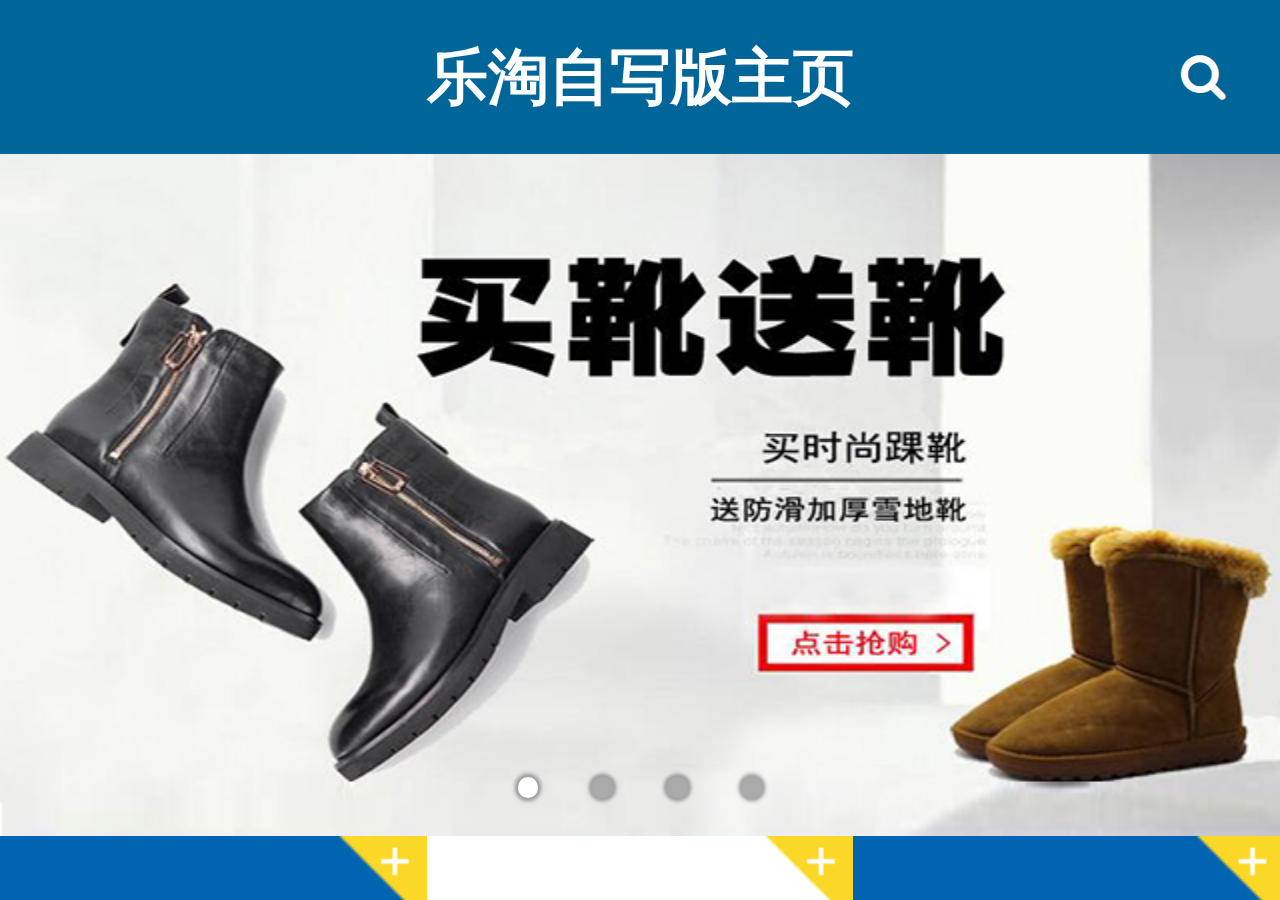
==== public/m/index.html @ 24a4a4e2 "第一次提交" ====
<!DOCTYPE html>
<html lang="en">

<head>
    <meta charset="UTF-8">
    <meta name="viewport"
        content="width=device-width, user-scalable=no, initial-scale=1.0, maximum-scale=1.0, minimum-scale=1.0">
    <meta http-equiv="X-UA-Compatible" content="ie=edge">
    <title>自写的乐淘移动端主页</title>
    <link rel="stylesheet" href="lib/mui/css/mui.css">
    <link rel="stylesheet" href="lib/fontAwesome/css/font-awesome.css">
    <link rel="stylesheet" href="less/index.css">
</head>

<body>
    <!-- 头部区域 -->
    <header id="header">
        <div class="left"></div>
        <div class="center">
            <h4>乐淘自写版主页</h4>
        </div>
        <div class="right"><a><i class="fa fa-search" aria-hidden="true"></i></a></div>
    </header>
    <main id="main">
        <div class="mui-scroll-wrapper">
            <div class="mui-scroll">
                <div id="slider" class="mui-slider">
                    <div class="mui-slider-group mui-slider-loop">
                        <!-- 额外增加的一个节点(循环轮播：第一个节点是最后一张轮播) -->
                        <div class="mui-slider-item mui-slider-item-duplicate">
                            <a href="#">
                                <img src="./images/banner6.png">
                            </a>
                        </div>
                        <!-- 第一张 -->
                        <div class="mui-slider-item">
                            <a href="#">
                                <img src="./images/banner1.png">
                            </a>
                        </div>
                        <!-- 第二张 -->
                        <div class="mui-slider-item">
                            <a href="#">
                                <img src="./images/banner2.png">
                            </a>
                        </div>
                        <!-- 第三张 -->
                        <div class="mui-slider-item">
                            <a href="#">
                                <img src="./images/banner3.png">
                            </a>
                        </div>
                        <!-- 第四张 -->
                        <div class="mui-slider-item">
                            <a href="#">
                                <img src="./images/banner4.png">
                            </a>
                        </div>
                        <div class="mui-slider-item">
                            <a href="#">
                                <img src="./images/banner5.png">
                            </a>
                        </div>
                        <div class="mui-slider-item">
                            <a href="#">
                                <img src="./images/banner6.png">
                            </a>
                        </div>
                        <!-- 额外增加的一个节点(循环轮播：最后一个节点是第一张轮播) -->
                        <div class="mui-slider-item mui-slider-item-duplicate">
                            <a href="#">
                                <img src="./images/banner1.png">
                            </a>
                        </div>

                    </div>
                    <div class="mui-slider-indicator">
                        <div class="mui-indicator mui-active"></div>
                        <div class="mui-indicator"></div>
                        <div class="mui-indicator"></div>
                        <div class="mui-indicator"></div>
                    </div>
                </div>
                <div id="nav">
                    <div class="mui-row">
                        <div class="mui-col-xs-4"><a href=""><img src="./images/nav1.png" alt=""></a></div>

                        <div class="mui-col-xs-4"><a href=""><img src="./images/nav2.png" alt=""></a></div>

                        <div class="mui-col-xs-4"><a href=""><img src="./images/nav3.png" alt=""></a></div>

                        <div class="mui-col-xs-4"><a href=""><img src="./images/nav4.png" alt=""></a></div>

                        <div class="mui-col-xs-4"><a href=""><img src="./images/nav5.png" alt=""></a></div>

                        <div class="mui-col-xs-4"><a href=""><img src="./images/nav6.png" alt=""></a></div>
                    </div>
                </div>
                <div id="banner">
                    <div class="mui-row">
                        <div class="mui-col-xs-8 left">
                            <a href="">
                                <img src="./images/active1.png" alt="">
                                <img src="./images/active2.png" alt="">
                            </a>
                            <a href="">
                                <img src="./images/active4.png" alt="">
                                <img src="./images/active5.png" alt="">
                            </a>
                        </div>
                        <div class="mui-col-xs-4 right">
                            <a href=""><img src="./images/active3.png" alt=""></a>
                        </div>
                    </div>
                </div>
                <section id="brand">
                    <div class="title">
                        <a href="">
                            <img src="./images/title0.png" alt="">
                        </a>
                    </div>
                    <div class="content">
                        <div class="mui-row">
                            <div class="mui-col-xs-3"><img src="./images/brand1.png" alt=""></div>
                            <div class="mui-col-xs-3"><img src="./images/brand2.png" alt=""></div>
                            <div class="mui-col-xs-3"><img src="./images/brand3.png" alt=""></div>
                            <div class="mui-col-xs-3"><img src="./images/brand4.png" alt=""></div>
                            <div class="mui-col-xs-3"><img src="./images/brand5.png" alt=""></div>
                            <div class="mui-col-xs-3"><img src="./images/brand6.png" alt=""></div>
                            <div class="mui-col-xs-3"><img src="./images/brand7.png" alt=""></div>
                            <div class="mui-col-xs-3"><img src="./images/brand8.png" alt=""></div>
                        </div>
                    </div>
                </section>
            </div>
        </div>
    </main>
    <!-- 底部区域 -->
    <footer id="footer">
        <div class="mui-row">
            <div class="mui-col-sm-3">
                <a href=""><i class="fa fa-home"></i><span>首页</span></a>
            </div>
            <div class="mui-col-sm-3">
                <a href=""><i class="fa fa-home"></i><span>首页</span></a>
            </div>

            <div class="mui-col-sm-3">
                <a href=""><i class="fa fa-home"></i><span>首页</span></a>
            </div>
            <div class="mui-col-sm-3">
                <a href=""><i class="fa fa-home"></i><span>首页</span></a>
            </div>
        </div>
        </div>
    </footer>

    <script src="lib/mui/js/mui.js"></script>
    <script src="js/index.js"></script>
</body>

</html>
---- public/m/less/index.css ----
html {
  font-size: 26.66667vw;
}
body {
  font-size: .14rem;
}
* {
  margin: 0;
  padding: 0;
}
h1,
h2,
h3,
h4,
h5,
h6 {
  margin: 0;
}
img {
  vertical-align: middle;
  border: none;
}
body {
  display: flex;
  flex-direction: column;
  line-height: .14rem;
  font-size: .14rem;
  height: 100vh;
}
#header {
  background-color: #006699;
  display: flex;
}
#header h4 {
  line-height: .45rem;
  text-align: center;
  color: #fff;
  display: flex;
  justify-content: center;
  align-items: center;
}
#header .left {
  width: .45rem;
  height: .45rem;
}
#header .right {
  width: .45rem;
  height: .45rem;
  display: flex;
  justify-content: center;
  align-items: center;
}
#header .right a {
  color: #fff;
}
#header .center {
  flex: 1;
}
#footer {
  width: 100%;
  height: .45rem;
  background-color: #006699;
  position: fixed;
  bottom: 0;
}
#footer .mui-row {
  position: relative;
  top: 50%;
  margin-top: -0.15rem;
}
#footer .mui-row > div a {
  display: flex;
  flex-direction: column;
  justify-content: center;
  align-items: center;
}
#footer .mui-row > div a:hover {
  color: #ffd501;
}
#footer .mui-row > div a i {
  color: #fff;
}
#footer .mui-row > div a span {
  color: #fff;
}
/* 主体区域 */
#main {
  height: 100%;
  position: relative;
  overflow: hidden;
}
#main .mui-scroll-wrapper {
  height: 100%;
}
#main .mui-scroll-wrapper .mui-scroll {
  height: auto;
}
#main #slider {
  width: 100%;
}
#main #slider .mui-slider-group {
  width: 100%;
}
#main #slider .mui-slider-group img {
  height: 2rem;
}
#main #nav {
  width: 100%;
}
#main #nav a {
  display: block;
  width: 100%;
  height: 100%;
}
#main #nav a img {
  width: 100%;
}
#main #banner {
  padding-top: 10px;
}
#main #banner .left a {
  display: block;
  width: 100%;
  display: flex;
}
#main #banner .left a img {
  width: 50%;
  height: 1.2rem;
}
#main #banner .right img {
  width: 100%;
  height: 2.4rem;
}
#brand .title img {
  width: 100%;
}
#brand .content {
  width: 100%;
  height: 5rem;
}
#brand .content img {
  width: 100%;
}
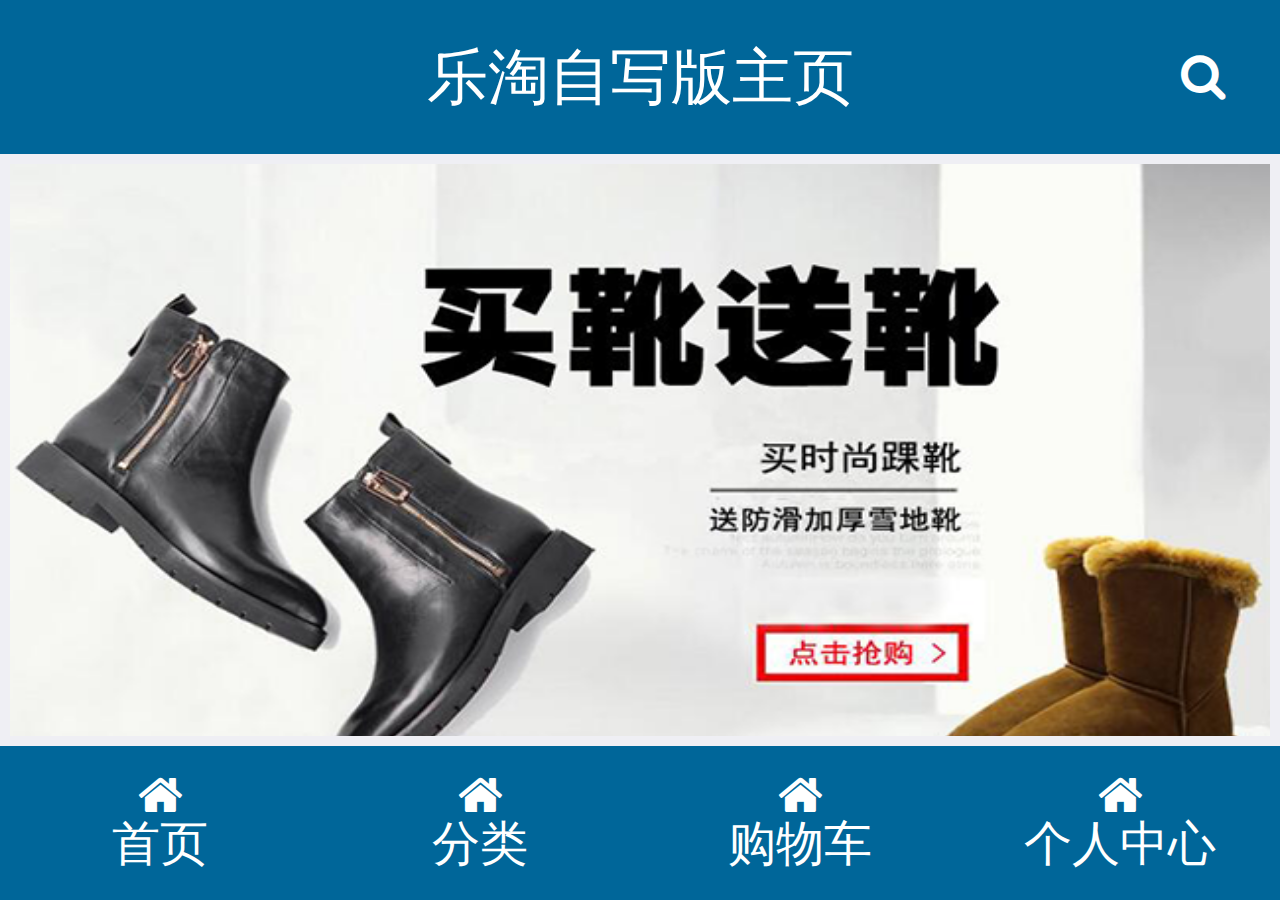
==== commit d0b6660b: "pc端完成" ====
--- a/public/m/index.html
+++ b/public/m/index.html
@@ -19,7 +19,7 @@
         <div class="center">
             <h4>乐淘自写版主页</h4>
         </div>
-        <div class="right"><a><i class="fa fa-search" aria-hidden="true"></i></a></div>
+        <div class="right"><a href="search.html"><i class="fa fa-search" aria-hidden="true"></i></a></div>
     </header>
     <main id="main">
         <div class="mui-scroll-wrapper">
@@ -139,19 +139,18 @@
     <footer id="footer">
         <div class="mui-row">
             <div class="mui-col-sm-3">
-                <a href=""><i class="fa fa-home"></i><span>首页</span></a>
+                <a href="index.html"><i class="fa fa-home"></i><span>首页</span></a>
             </div>
             <div class="mui-col-sm-3">
-                <a href=""><i class="fa fa-home"></i><span>首页</span></a>
+                <a href="category.html"><i class="fa fa-home"></i><span>分类</span></a>
             </div>
 
             <div class="mui-col-sm-3">
-                <a href=""><i class="fa fa-home"></i><span>首页</span></a>
+                <a href="cart.html"><i class="fa fa-home"></i><span>购物车</span></a>
             </div>
             <div class="mui-col-sm-3">
-                <a href=""><i class="fa fa-home"></i><span>首页</span></a>
+                <a href="user.html"><i class="fa fa-home"></i><span>个人中心</span></a>
             </div>
-        </div>
         </div>
     </footer>
 
--- a/public/m/less/index.css
+++ b/public/m/less/index.css
@@ -1,12 +1,17 @@
 html {
   font-size: 26.66667vw;
-}
-body {
-  font-size: .14rem;
 }
 * {
   margin: 0;
   padding: 0;
+  box-sizing: border-box;
+}
+body {
+  display: flex;
+  flex-direction: column;
+  height: 100vh;
+  line-height: 0.14rem;
+  font-size: 0.14rem;
 }
 h1,
 h2,
@@ -14,38 +19,41 @@
 h4,
 h5,
 h6 {
-  margin: 0;
+  font-weight: normal;
 }
 img {
   vertical-align: middle;
   border: none;
 }
-body {
-  display: flex;
-  flex-direction: column;
-  line-height: .14rem;
-  font-size: .14rem;
-  height: 100vh;
+li {
+  list-style: none;
 }
 #header {
   background-color: #006699;
   display: flex;
+  height: 0.45rem;
 }
 #header h4 {
-  line-height: .45rem;
   text-align: center;
   color: #fff;
+  line-height: 0.45rem;
   display: flex;
   justify-content: center;
   align-items: center;
 }
 #header .left {
-  width: .45rem;
-  height: .45rem;
+  display: flex;
+  justify-content: center;
+  align-items: center;
+  width: 0.45rem;
+  height: 0.45rem;
+}
+#header .left a i {
+  color: #fff;
 }
 #header .right {
-  width: .45rem;
-  height: .45rem;
+  width: 0.45rem;
+  height: 0.45rem;
   display: flex;
   justify-content: center;
   align-items: center;
@@ -55,13 +63,57 @@
 }
 #header .center {
   flex: 1;
+  line-height: 0.45rem;
+}
+#header .center h4 {
+  line-height: 0.45rem;
+  margin: 0;
+}
+#header .center input[type='search'] {
+  background-color: #fff;
+}
+#main {
+  flex: 1;
+  overflow: hidden;
+  flex-direction: column;
+  padding: 10px;
+}
+#main .mui-scroll-wrapper {
+  height: 100%;
+  position: relative;
+  overflow: hidden;
+}
+#main .mui-scroll-wrapper .mui-scroll {
+  height: auto;
+}
+#main .mui-scroll > .title {
+  display: flex;
+  height: 0.5rem;
+  line-height: 0.5rem;
+}
+#main .mui-scroll > .title input[type='text'] {
+  border-radius: 0.05rem 0 0 0.05rem;
+  margin-bottom: 0.1rem;
+}
+#main .mui-scroll > .title .btn-search {
+  height: 0.4rem;
+  border-radius: 0 0.05rem 0.05rem 0;
+}
+#main .mui-scroll .content {
+  flex: 1;
+}
+#main .mui-scroll .content .mui-card {
+  margin: 0;
+}
+#main .mui-scroll .content .mui-card .mui-card-header a.active {
+  color: red;
+}
+#main .mui-scroll .content .mui-card a {
+  color: gray;
 }
 #footer {
-  width: 100%;
-  height: .45rem;
+  height: 0.45rem;
   background-color: #006699;
-  position: fixed;
-  bottom: 0;
 }
 #footer .mui-row {
   position: relative;
@@ -84,50 +136,39 @@
   color: #fff;
 }
 /* 主体区域 */
-#main {
-  height: 100%;
-  position: relative;
-  overflow: hidden;
-}
-#main .mui-scroll-wrapper {
-  height: 100%;
-}
-#main .mui-scroll-wrapper .mui-scroll {
-  height: auto;
-}
-#main #slider {
+#slider {
   width: 100%;
 }
-#main #slider .mui-slider-group {
+#slider .mui-slider-group {
   width: 100%;
 }
-#main #slider .mui-slider-group img {
+#slider .mui-slider-group img {
   height: 2rem;
 }
-#main #nav {
+#nav {
   width: 100%;
 }
-#main #nav a {
+#nav a {
   display: block;
   width: 100%;
   height: 100%;
 }
-#main #nav a img {
+#nav a img {
   width: 100%;
 }
-#main #banner {
+#banner {
   padding-top: 10px;
 }
-#main #banner .left a {
+#banner .left a {
   display: block;
   width: 100%;
   display: flex;
 }
-#main #banner .left a img {
+#banner .left a img {
   width: 50%;
   height: 1.2rem;
 }
-#main #banner .right img {
+#banner .right img {
   width: 100%;
   height: 2.4rem;
 }
